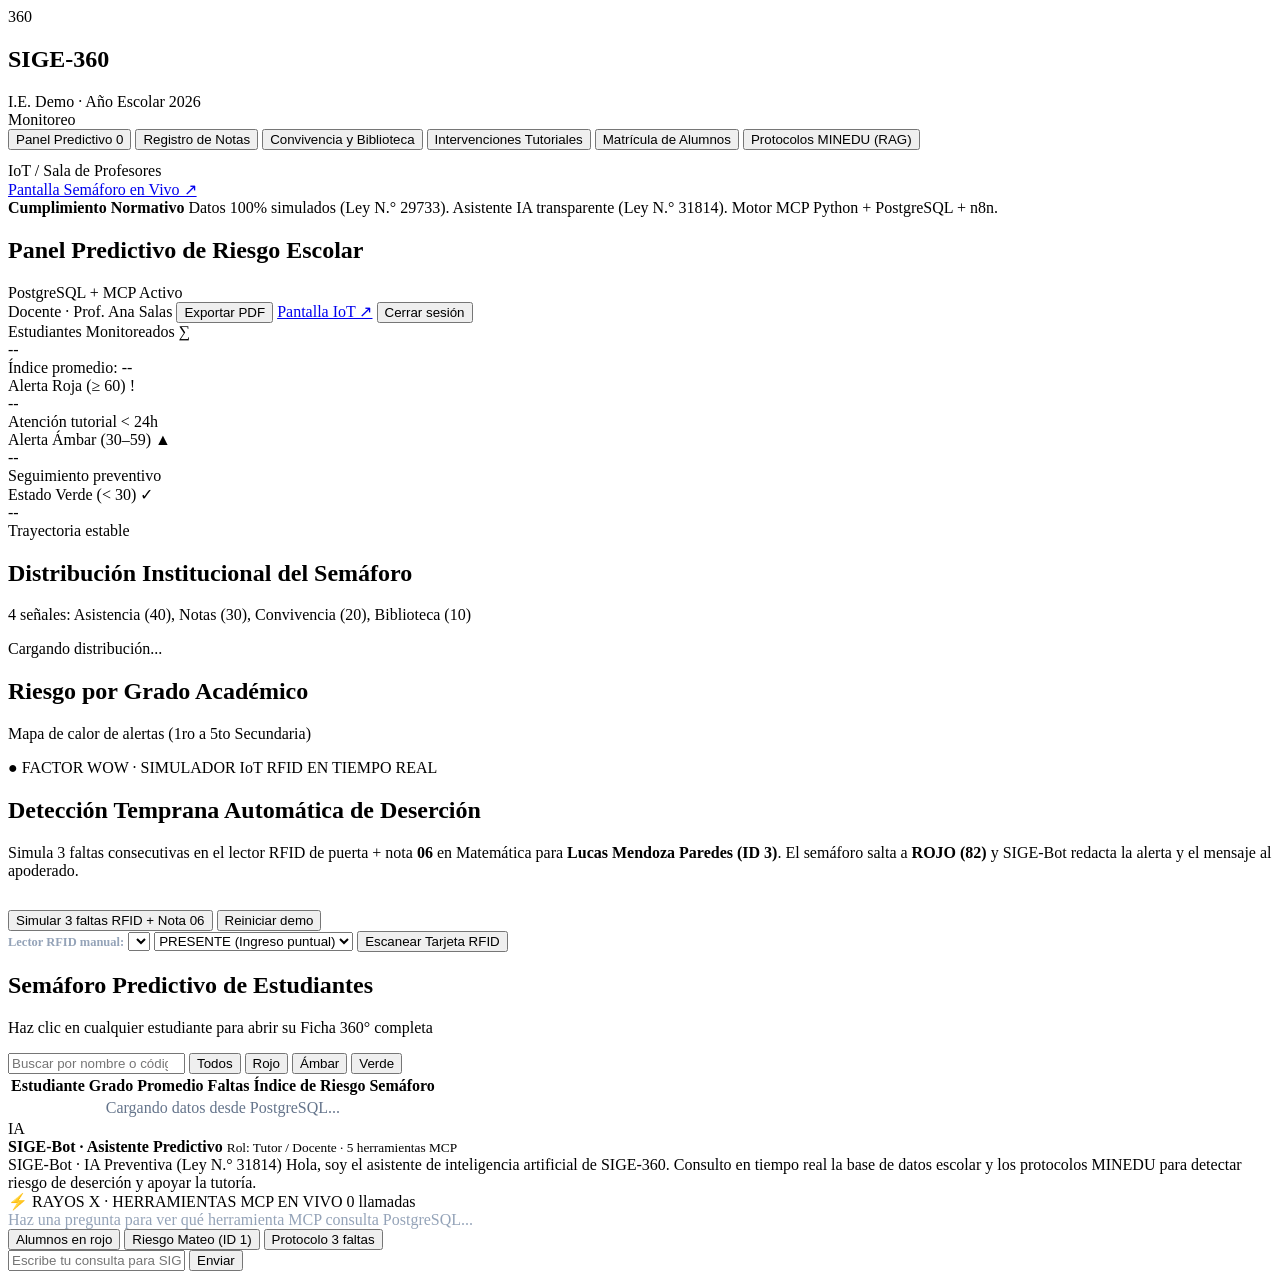
==== public/index.html @ c285f5ae "Login institucional con RBAC (Docente vs Padre), Portal exclusivo de Padres y 120 notas completas en" ====
<!DOCTYPE html>
<html lang="es">
<head>
  <meta charset="utf-8">
  <meta name="viewport" content="width=device-width, initial-scale=1.0">
  <title>SIGE-360 | Plataforma de Inteligencia Escolar Predictiva</title>
  <link rel="stylesheet" href="/styles.css">
</head>
<body>
  <div class="app-shell">
    <!-- Sidebar Institucional -->
    <aside class="sidebar">
      <div>
        <div class="sidebar-brand">
          <div class="brand-logo">360</div>
          <div>
            <h1>SIGE-360</h1>
            <span>I.E. Demo · Año Escolar 2026</span>
          </div>
        </div>

        <nav class="nav-section" aria-label="Navegación principal">
          <div class="nav-label">Monitoreo</div>
          <button type="button" class="nav-btn active" data-view="panel">
            <span>Panel Predictivo</span>
            <span id="nav-badge-rojo" class="nav-badge">0</span>
          </button>
          <button type="button" class="nav-btn" data-view="notas">
            <span>Registro de Notas</span>
          </button>
          <button type="button" class="nav-btn" data-view="convivencia">
            <span>Convivencia y Biblioteca</span>
          </button>
          <button type="button" class="nav-btn" data-view="intervenciones">
            <span>Intervenciones Tutoriales</span>
          </button>
          <button type="button" class="nav-btn" data-view="alumnos">
            <span>Matrícula de Alumnos</span>
          </button>
          <button type="button" class="nav-btn" data-view="protocolos">
            <span>Protocolos MINEDU (RAG)</span>
          </button>

          <div class="nav-label" style="margin-top: 12px;">IoT / Sala de Profesores</div>
          <a class="nav-btn" href="/semaforo.html" target="_blank" rel="noopener">
            <span>Pantalla Semáforo en Vivo ↗</span>
          </a>
        </nav>
      </div>

      <div class="sidebar-footer">
        <strong>Cumplimiento Normativo</strong>
        Datos 100% simulados (Ley N.° 29733). Asistente IA transparente (Ley N.° 31814). Motor MCP Python + PostgreSQL + n8n.
      </div>
    </aside>

    <!-- Área Principal -->
    <div class="main-area">
      <header class="topbar">
        <div class="topbar-left">
          <h2 id="topbar-title" class="page-title">Panel Predictivo de Riesgo Escolar</h2>
          <span class="live-badge"><span class="pulse-dot"></span> PostgreSQL + MCP Activo</span>
        </div>

        <div class="topbar-right">
          <span id="usuario-activo-pill" class="badge badge-GENERAL">Docente · Prof. Ana Salas</span>
          <button id="btn-imprimir" class="btn btn-secondary" type="button">Exportar PDF</button>
          <a class="btn btn-dark" href="/semaforo.html" target="_blank" rel="noopener">Pantalla IoT ↗</a>
          <button id="btn-logout-docente" class="btn btn-secondary" type="button">Cerrar sesión</button>
        </div>
      </header>

      <main class="workspace">
        <section class="content-col">
          <!-- VISTA 1: PANEL GENERAL -->
          <div id="view-panel">
            <div class="kpi-grid">
              <div class="kpi kpi-total">
                <div class="kpi-head">
                  <span class="kpi-title">Estudiantes Monitoreados</span>
                  <span class="kpi-icon">∑</span>
                </div>
                <div id="kpi-total" class="kpi-val">--</div>
                <div id="kpi-prom-riesgo" class="kpi-sub">Índice promedio: --</div>
              </div>
              <div class="kpi kpi-rojo">
                <div class="kpi-head">
                  <span class="kpi-title">Alerta Roja (≥ 60)</span>
                  <span class="kpi-icon">!</span>
                </div>
                <div id="kpi-rojo" class="kpi-val">--</div>
                <div class="kpi-sub">Atención tutorial &lt; 24h</div>
              </div>
              <div class="kpi kpi-ambar">
                <div class="kpi-head">
                  <span class="kpi-title">Alerta Ámbar (30–59)</span>
                  <span class="kpi-icon">▲</span>
                </div>
                <div id="kpi-ambar" class="kpi-val">--</div>
                <div class="kpi-sub">Seguimiento preventivo</div>
              </div>
              <div class="kpi kpi-verde">
                <div class="kpi-head">
                  <span class="kpi-title">Estado Verde (&lt; 30)</span>
                  <span class="kpi-icon">✓</span>
                </div>
                <div id="kpi-verde" class="kpi-val">--</div>
                <div class="kpi-sub">Trayectoria estable</div>
              </div>
            </div>

            <!-- Analítica Institucional (Distribución + Riesgo por Grado) -->
            <div class="analytics-grid">
              <div class="card" style="margin-bottom:0;">
                <div class="card-head">
                  <div>
                    <h2>Distribución Institucional del Semáforo</h2>
                    <p>4 señales: Asistencia (40), Notas (30), Convivencia (20), Biblioteca (10)</p>
                  </div>
                </div>
                <div class="dist-bar">
                  <div id="bar-rojo" class="dist-seg-rojo" style="width: 0%"></div>
                  <div id="bar-ambar" class="dist-seg-ambar" style="width: 0%"></div>
                  <div id="bar-verde" class="dist-seg-verde" style="width: 0%"></div>
                </div>
                <div id="dist-legend" class="dist-legend">Cargando distribución...</div>
              </div>

              <div class="card" style="margin-bottom:0;">
                <div class="card-head">
                  <div>
                    <h2>Riesgo por Grado Académico</h2>
                    <p>Mapa de calor de alertas (1ro a 5to Secundaria)</p>
                  </div>
                </div>
                <div id="grade-chart" class="grade-chart"></div>
              </div>
            </div>

            <!-- Factor Wow RFID + Consola Escáner Multi-Alumno -->
            <div class="card wow-banner">
              <div style="width:100%;display:flex;flex-wrap:wrap;justify-content:space-between;align-items:center;gap:14px;">
                <div>
                  <span class="wow-pill">● FACTOR WOW · SIMULADOR IoT RFID EN TIEMPO REAL</span>
                  <h2>Detección Temprana Automática de Deserción</h2>
                  <p>Simula 3 faltas consecutivas en el lector RFID de puerta + nota <strong>06</strong> en Matemática para <strong>Lucas Mendoza Paredes (ID 3)</strong>. El semáforo salta a <strong>ROJO (82)</strong> y SIGE-Bot redacta la alerta y el mensaje al apoderado.</p>
                </div>
                <div class="wow-actions">
                  <button id="btn-simular-rfid" class="btn btn-danger" type="button">Simular 3 faltas RFID + Nota 06</button>
                  <button id="btn-reset-demo" class="btn btn-secondary" type="button">Reiniciar demo</button>
                </div>
              </div>
              <div class="rfid-console" style="width:100%;">
                <span style="font-size:0.78rem;color:#94a3b8;font-weight:600;">Lector RFID manual:</span>
                <select id="rfid-alumno" class="rfid-select" aria-label="Seleccionar estudiante"></select>
                <select id="rfid-estado" class="rfid-select" aria-label="Estado RFID">
                  <option value="PRESENTE">PRESENTE (Ingreso puntual)</option>
                  <option value="TARDANZA">TARDANZA</option>
                  <option value="FALTA">FALTA (Ausencia)</option>
                </select>
                <button id="btn-rfid-manual" class="btn btn-primary" type="button">Escanear Tarjeta RFID</button>
              </div>
            </div>

            <!-- Tabla de Alumnos -->
            <div class="card">
              <div class="card-head">
                <div>
                  <h2>Semáforo Predictivo de Estudiantes</h2>
                  <p>Haz clic en cualquier estudiante para abrir su Ficha 360° completa</p>
                </div>
                <div class="toolbar">
                  <input id="buscar-alumno" class="search-input" type="search" placeholder="Buscar por nombre o código...">
                  <button type="button" class="filter-pill active" data-filter="TODOS">Todos</button>
                  <button type="button" class="filter-pill" data-filter="ROJO">Rojo</button>
                  <button type="button" class="filter-pill" data-filter="AMBAR">Ámbar</button>
                  <button type="button" class="filter-pill" data-filter="VERDE">Verde</button>
                </div>
              </div>

              <div id="db-error" class="badge badge-ROJO" hidden style="margin-bottom:10px;"></div>

              <div class="table-wrap">
                <table>
                  <thead>
                    <tr>
                      <th>Estudiante</th>
                      <th>Grado</th>
                      <th>Promedio</th>
                      <th>Faltas</th>
                      <th>Índice de Riesgo</th>
                      <th>Semáforo</th>
                    </tr>
                  </thead>
                  <tbody id="tabla-alumnos">
                    <tr><td colspan="6" style="text-align:center;color:#64748b;">Cargando datos desde PostgreSQL...</td></tr>
                  </tbody>
                </table>
              </div>
            </div>
          </div>

          <!-- VISTA 2: REGISTRO DE NOTAS (ACTA POR GRADO Y CURSO) -->
          <div id="view-notas" hidden>
            <div class="card">
              <div class="card-head">
                <div>
                  <h2>Registro Auxiliar de Calificaciones por Grado y Curso</h2>
                  <p>Selecciona el grado, curso y bimestre para calificar al aula completa. Al guardar, se recalcula el semáforo predictivo en PostgreSQL.</p>
                </div>
              </div>
              <div class="form-grid" style="margin-bottom:14px;">
                <div class="field">
                  <label for="acta-grado">Grado Académico</label>
                  <select id="acta-grado">
                    <option value="1ro Secundaria">1ro Secundaria</option>
                    <option value="2do Secundaria">2do Secundaria</option>
                    <option value="3ro Secundaria" selected>3ro Secundaria</option>
                    <option value="4to Secundaria">4to Secundaria</option>
                    <option value="5to Secundaria">5to Secundaria</option>
                  </select>
                </div>
                <div class="field">
                  <label for="acta-curso">Curso</label>
                  <select id="acta-curso">
                    <option value="Matemática">Matemática</option>
                    <option value="Comunicación">Comunicación</option>
                    <option value="Ciencia y Tecnología">Ciencia y Tecnología</option>
                    <option value="Historia y Geografía">Historia y Geografía</option>
                    <option value="Inglés">Inglés</option>
                    <option value="Física">Física</option>
                  </select>
                </div>
                <div class="field">
                  <label for="acta-bimestre">Bimestre</label>
                  <select id="acta-bimestre">
                    <option value="1">Bimestre 1</option>
                    <option value="2">Bimestre 2</option>
                    <option value="3" selected>Bimestre 3 (Unidad 3 · En curso)</option>
                    <option value="4">Bimestre 4</option>
                  </select>
                </div>
                <button id="btn-guardar-acta" type="button" class="btn btn-primary">Guardar Acta del Curso</button>
              </div>

              <div class="table-wrap">
                <table class="acta-table">
                  <thead>
                    <tr>
                      <th>Estudiante</th>
                      <th>Sec.</th>
                      <th>N1</th>
                      <th>N2</th>
                      <th>N3</th>
                      <th>N4</th>
                      <th>Prom. Perm.<br><small>40%</small></th>
                      <th>Ex. Parcial<br><small>30%</small></th>
                      <th>Ex. Final<br><small>30%</small></th>
                      <th>Nota Final</th>
                    </tr>
                  </thead>
                  <tbody id="tabla-acta-grado"></tbody>
                </table>
              </div>
              <div class="acta-footer">
                <span id="acta-promedio-aula">Promedio del aula: --</span>
                <span style="color:#64748b;font-weight:500;font-size:0.76rem;">Fórmula: Prom. Perm. (40%) + Ex. Parcial (30%) + Ex. Final (30%)</span>
              </div>
              <div id="toast-nota" class="toast-ok" hidden></div>
            </div>

            <div class="card">
              <div class="table-wrap">
                <table>
                  <thead>
                    <tr>
                      <th>Estudiante</th>
                      <th>Grado</th>
                      <th>Curso</th>
                      <th>Bimestre</th>
                      <th>Nota</th>
                      <th>Fecha</th>
                    </tr>
                  </thead>
                  <tbody id="tabla-notas"></tbody>
                </table>
              </div>
            </div>
          </div>

          <!-- VISTA 3: CONVIVENCIA Y BIBLIOTECA -->
          <div id="view-convivencia" hidden>
            <div class="dual-cards">
              <div class="card">
                <div class="card-head">
                  <div>
                    <h2>Registrar Incidencia de Convivencia</h2>
                    <p>Impacta la señal socioemocional (máx. 20 pts del score)</p>
                  </div>
                </div>
                <form id="form-incidencia" class="form-grid">
                  <div class="field">
                    <label for="inc-alumno">Estudiante</label>
                    <select id="inc-alumno" required></select>
                  </div>
                  <div class="field">
                    <label for="inc-tipo">Tipo</label>
                    <select id="inc-tipo" required>
                      <option value="AISLAMIENTO">AISLAMIENTO</option>
                      <option value="CONFLICTO">CONFLICTO</option>
                      <option value="DISRUPCION">DISRUPCION</option>
                      <option value="RECONOCIMIENTO">RECONOCIMIENTO</option>
                    </select>
                  </div>
                  <div class="field">
                    <label for="inc-gravedad">Gravedad</label>
                    <select id="inc-gravedad" required>
                      <option value="ALTA">ALTA (+12 pts)</option>
                      <option value="MEDIA" selected>MEDIA (+7 pts)</option>
                      <option value="BAJA">BAJA (+3 pts)</option>
                    </select>
                  </div>
                  <div class="field" style="grid-column: 1 / -1;">
                    <label for="inc-desc">Descripción observada</label>
                    <input id="inc-desc" type="text" maxlength="240" placeholder="Ej. Baja participación y fatiga constante en clase" required>
                  </div>
                  <button type="submit" class="btn btn-primary">Guardar Incidencia</button>
                </form>
                <div id="toast-incidencia" class="toast-ok" hidden></div>
              </div>

              <div class="card">
                <div class="card-head">
                  <div>
                    <h2>Registrar Movimiento de Biblioteca</h2>
                    <p>Impacta la señal de desvinculación (máx. 10 pts del score)</p>
                  </div>
                </div>
                <form id="form-biblioteca" class="form-grid">
                  <div class="field">
                    <label for="bib-alumno">Estudiante</label>
                    <select id="bib-alumno" required></select>
                  </div>
                  <div class="field">
                    <label for="bib-accion">Acción</label>
                    <select id="bib-accion" required>
                      <option value="PRESTAMO">PRÉSTAMO</option>
                      <option value="LECTURA_SALA">LECTURA EN SALA</option>
                      <option value="DEVOLUCION_TARDIA">DEVOLUCIÓN TARDÍA (+5 pts)</option>
                      <option value="NO_DEVUELTO">NO DEVUELTO (+10 pts)</option>
                    </select>
                  </div>
                  <div class="field" style="grid-column: 1 / -1;">
                    <label for="bib-libro">Título del libro</label>
                    <input id="bib-libro" type="text" maxlength="110" placeholder="Ej. Álgebra Moderna 4" required>
                  </div>
                  <button type="submit" class="btn btn-primary">Guardar Movimiento</button>
                </form>
                <div id="toast-biblioteca" class="toast-ok" hidden></div>
              </div>
            </div>

            <div class="card">
              <div class="card-head">
                <div>
                  <h2>Historial Reciente de Convivencia</h2>
                </div>
              </div>
              <div class="table-wrap">
                <table>
                  <thead>
                    <tr>
                      <th>Fecha</th>
                      <th>Estudiante</th>
                      <th>Tipo</th>
                      <th>Gravedad</th>
                      <th>Descripción</th>
                    </tr>
                  </thead>
                  <tbody id="tabla-incidencias"></tbody>
                </table>
              </div>
            </div>
          </div>

          <!-- VISTA 4: INTERVENCIONES TUTORIALES -->
          <div id="view-intervenciones" hidden>
            <div class="card">
              <div class="card-head">
                <div>
                  <h2>Registro de Intervenciones Tutoriales</h2>
                  <p>Única tabla con permiso INSERT para SIGE-Bot (solo rol Tutor y con confirmación explícita)</p>
                </div>
                <button id="btn-refrescar-int" class="btn btn-secondary" type="button">Actualizar</button>
              </div>
              <div class="table-wrap">
                <table>
                  <thead>
                    <tr>
                      <th>ID</th>
                      <th>Estudiante</th>
                      <th>Tutor</th>
                      <th>Motivo</th>
                      <th>Acción Acordada</th>
                      <th>Estado</th>
                      <th>Acción</th>
                    </tr>
                  </thead>
                  <tbody id="tabla-intervenciones"></tbody>
                </table>
              </div>
            </div>
          </div>

          <!-- VISTA 5: MATRÍCULA DE ALUMNOS -->
          <div id="view-alumnos" hidden>
            <div class="card">
              <div class="card-head">
                <div>
                  <h2>Matricular Nuevo Estudiante (Datos Simulados)</h2>
                  <p>Asigna automáticamente código de estudiante y tarjeta RFID en PostgreSQL</p>
                </div>
              </div>
              <form id="form-alumno" class="form-grid">
                <div class="field">
                  <label for="alu-nombre">Nombre completo (ficticio)</label>
                  <input id="alu-nombre" type="text" maxlength="95" placeholder="Ej. Alejandro Ríos Vela" required>
                </div>
                <div class="field">
                  <label for="alu-grado">Grado</label>
                  <select id="alu-grado" required>
                    <option value="1ro Secundaria">1ro Secundaria</option>
                    <option value="2do Secundaria">2do Secundaria</option>
                    <option value="3ro Secundaria" selected>3ro Secundaria</option>
                    <option value="4to Secundaria">4to Secundaria</option>
                    <option value="5to Secundaria">5to Secundaria</option>
                  </select>
                </div>
                <div class="field">
                  <label for="alu-seccion">Sección</label>
                  <select id="alu-seccion" required>
                    <option value="A">A</option>
                    <option value="B">B</option>
                    <option value="C">C</option>
                  </select>
                </div>
                <div class="field">
                  <label for="alu-apoderado">Apoderado (Demo)</label>
                  <input id="alu-apoderado" type="text" maxlength="95" placeholder="Ej. María Vela (Demo)" required>
                </div>
                <button type="submit" class="btn btn-primary">Matricular Estudiante</button>
              </form>
              <div id="toast-alumno" class="toast-ok" hidden></div>
            </div>
          </div>

          <!-- VISTA 6: PROTOCOLOS MINEDU (RAG) -->
          <div id="view-protocolos" hidden>
            <div class="card">
              <div class="card-head">
                <div>
                  <h2>Base de Conocimiento — Protocolos Internos y Guías MINEDU</h2>
                  <p>Consultada en vivo por SIGE-Bot vía herramienta MCP consultar_protocolo_tutoria</p>
                </div>
                <input id="buscar-protocolo" class="search-input" type="search" placeholder="Filtrar protocolos...">
              </div>
              <div id="grid-protocolos" class="protocol-grid"></div>
            </div>
          </div>
        </section>

        <!-- CHAT INTEGRADO SIGE-BOT -->
        <aside class="chat-panel">
          <div class="chat-head">
            <div class="chat-agent">
              <div class="chat-avatar">IA</div>
              <div>
                <strong>SIGE-Bot · Asistente Predictivo</strong>
                <small id="chat-rol-label">Rol: Tutor / Docente · 5 herramientas MCP</small>
              </div>
            </div>
            <span class="pulse-dot" title="Agente n8n + MCP en línea"></span>
          </div>

          <div id="chat-mensajes" class="chat-messages">
            <div class="bubble bubble-bot">
              <span class="bubble-meta">SIGE-Bot · IA Preventiva (Ley N.° 31814)</span>
              <span>Hola, soy el asistente de inteligencia artificial de SIGE-360. Consulto en tiempo real la base de datos escolar y los protocolos MINEDU para detectar riesgo de deserción y apoyar la tutoría.</span>
            </div>
          </div>

          <!-- Rayos X MCP en Vivo -->
          <div class="mcp-xray">
            <div class="mcp-xray-head">
              <span>⚡ RAYOS X · HERRAMIENTAS MCP EN VIVO</span>
              <span id="mcp-count">0 llamadas</span>
            </div>
            <div id="mcp-xray-list" class="mcp-xray-list">
              <div style="color:#94a3b8;">Haz una pregunta para ver qué herramienta MCP consulta PostgreSQL...</div>
            </div>
          </div>

          <div id="chat-chips" class="chat-chips">
            <button type="button" class="chip" data-prompt="¿Qué alumnos están en alerta roja hoy?">Alumnos en rojo</button>
            <button type="button" class="chip" data-prompt="Calcula el índice de riesgo del alumno con ID 1">Riesgo Mateo (ID 1)</button>
            <button type="button" class="chip" data-prompt="¿Qué indica el protocolo MINEDU ante 3 faltas consecutivas?">Protocolo 3 faltas</button>
          </div>

          <form id="chat-form" class="chat-form">
            <input id="chat-texto" type="text" placeholder="Escribe tu consulta para SIGE-Bot..." maxlength="500" required autocomplete="off">
            <button type="submit" class="btn btn-primary">Enviar</button>
          </form>
        </aside>
      </main>
    </div>
  </div>

  <!-- MODAL FICHA 360° DEL ESTUDIANTE -->
  <div id="modal-ficha" class="modal-backdrop" hidden>
    <div class="modal-card" role="dialog" aria-modal="true" aria-labelledby="modal-nombre">
      <div class="modal-head">
        <div>
          <h2 id="modal-nombre" style="margin:0;font-size:1.05rem;">Ficha 360°</h2>
          <small id="modal-sub" style="color:#64748b;"></small>
        </div>
        <button id="btn-cerrar-modal" class="btn btn-secondary" type="button">Cerrar</button>
      </div>
      <div id="modal-body" class="modal-body"></div>
    </div>
  </div>

  <script src="/app.js"></script>
</body>
</html>
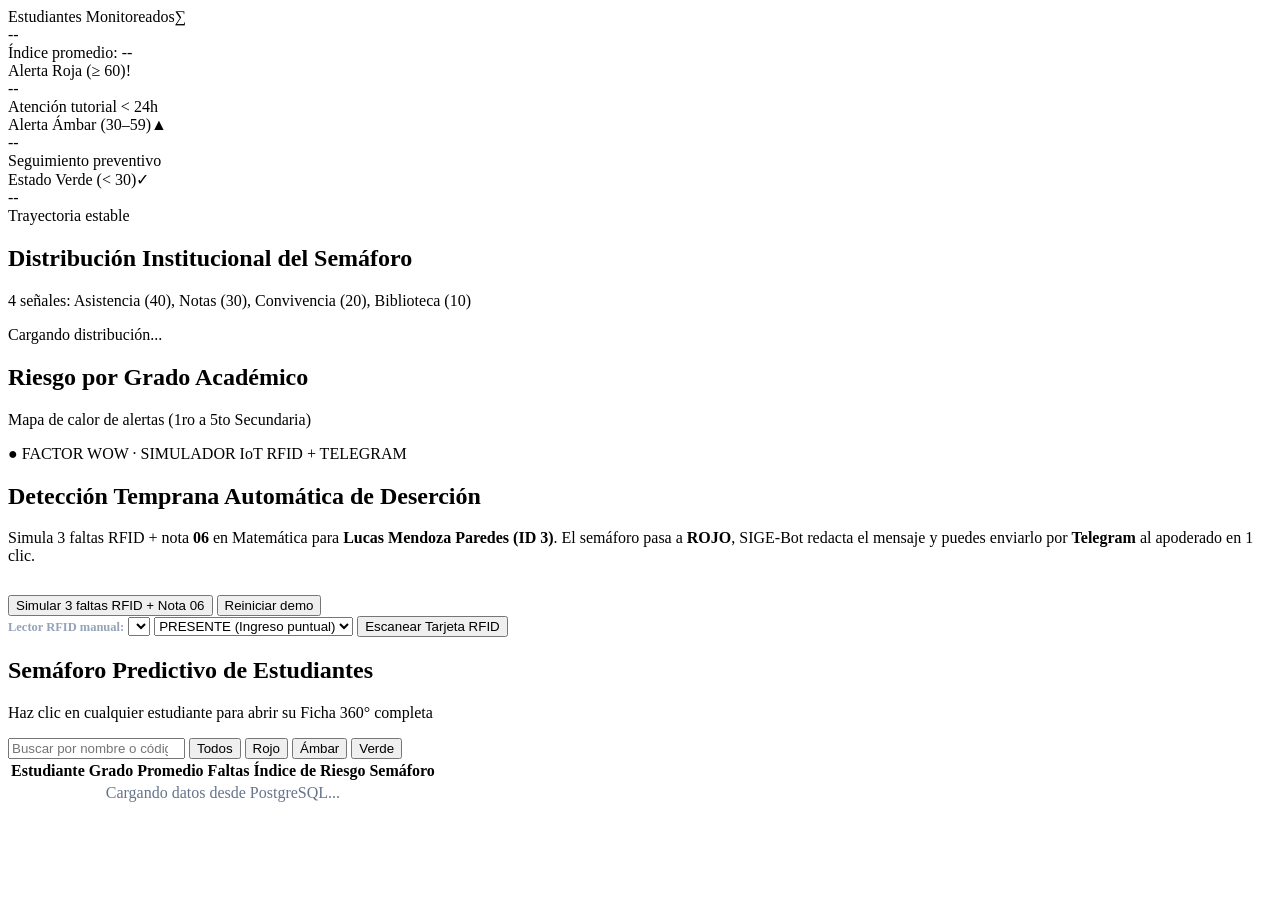
==== commit a40efe99: "Arquitectura multipagina real (7 paginas separadas), cuentas de padres en PostgreSQL, 360 notas y al" ====
--- a/public/index.html
+++ b/public/index.html
@@ -3,519 +3,130 @@
 <head>
   <meta charset="utf-8">
   <meta name="viewport" content="width=device-width, initial-scale=1.0">
-  <title>SIGE-360 | Plataforma de Inteligencia Escolar Predictiva</title>
+  <title>SIGE-360 | Panel Predictivo</title>
   <link rel="stylesheet" href="/styles.css">
 </head>
 <body>
   <div class="app-shell">
-    <!-- Sidebar Institucional -->
-    <aside class="sidebar">
-      <div>
-        <div class="sidebar-brand">
-          <div class="brand-logo">360</div>
-          <div>
-            <h1>SIGE-360</h1>
-            <span>I.E. Demo · Año Escolar 2026</span>
-          </div>
-        </div>
-
-        <nav class="nav-section" aria-label="Navegación principal">
-          <div class="nav-label">Monitoreo</div>
-          <button type="button" class="nav-btn active" data-view="panel">
-            <span>Panel Predictivo</span>
-            <span id="nav-badge-rojo" class="nav-badge">0</span>
-          </button>
-          <button type="button" class="nav-btn" data-view="notas">
-            <span>Registro de Notas</span>
-          </button>
-          <button type="button" class="nav-btn" data-view="convivencia">
-            <span>Convivencia y Biblioteca</span>
-          </button>
-          <button type="button" class="nav-btn" data-view="intervenciones">
-            <span>Intervenciones Tutoriales</span>
-          </button>
-          <button type="button" class="nav-btn" data-view="alumnos">
-            <span>Matrícula de Alumnos</span>
-          </button>
-          <button type="button" class="nav-btn" data-view="protocolos">
-            <span>Protocolos MINEDU (RAG)</span>
-          </button>
-
-          <div class="nav-label" style="margin-top: 12px;">IoT / Sala de Profesores</div>
-          <a class="nav-btn" href="/semaforo.html" target="_blank" rel="noopener">
-            <span>Pantalla Semáforo en Vivo ↗</span>
-          </a>
-        </nav>
-      </div>
-
-      <div class="sidebar-footer">
-        <strong>Cumplimiento Normativo</strong>
-        Datos 100% simulados (Ley N.° 29733). Asistente IA transparente (Ley N.° 31814). Motor MCP Python + PostgreSQL + n8n.
-      </div>
-    </aside>
-
-    <!-- Área Principal -->
+    <aside id="sige-sidebar" class="sidebar"></aside>
     <div class="main-area">
-      <header class="topbar">
-        <div class="topbar-left">
-          <h2 id="topbar-title" class="page-title">Panel Predictivo de Riesgo Escolar</h2>
-          <span class="live-badge"><span class="pulse-dot"></span> PostgreSQL + MCP Activo</span>
-        </div>
-
-        <div class="topbar-right">
-          <span id="usuario-activo-pill" class="badge badge-GENERAL">Docente · Prof. Ana Salas</span>
-          <button id="btn-imprimir" class="btn btn-secondary" type="button">Exportar PDF</button>
-          <a class="btn btn-dark" href="/semaforo.html" target="_blank" rel="noopener">Pantalla IoT ↗</a>
-          <button id="btn-logout-docente" class="btn btn-secondary" type="button">Cerrar sesión</button>
-        </div>
-      </header>
-
+      <header id="sige-topbar" class="topbar"></header>
       <main class="workspace">
         <section class="content-col">
-          <!-- VISTA 1: PANEL GENERAL -->
-          <div id="view-panel">
-            <div class="kpi-grid">
-              <div class="kpi kpi-total">
-                <div class="kpi-head">
-                  <span class="kpi-title">Estudiantes Monitoreados</span>
-                  <span class="kpi-icon">∑</span>
-                </div>
-                <div id="kpi-total" class="kpi-val">--</div>
-                <div id="kpi-prom-riesgo" class="kpi-sub">Índice promedio: --</div>
-              </div>
-              <div class="kpi kpi-rojo">
-                <div class="kpi-head">
-                  <span class="kpi-title">Alerta Roja (≥ 60)</span>
-                  <span class="kpi-icon">!</span>
-                </div>
-                <div id="kpi-rojo" class="kpi-val">--</div>
-                <div class="kpi-sub">Atención tutorial &lt; 24h</div>
-              </div>
-              <div class="kpi kpi-ambar">
-                <div class="kpi-head">
-                  <span class="kpi-title">Alerta Ámbar (30–59)</span>
-                  <span class="kpi-icon">▲</span>
-                </div>
-                <div id="kpi-ambar" class="kpi-val">--</div>
-                <div class="kpi-sub">Seguimiento preventivo</div>
-              </div>
-              <div class="kpi kpi-verde">
-                <div class="kpi-head">
-                  <span class="kpi-title">Estado Verde (&lt; 30)</span>
-                  <span class="kpi-icon">✓</span>
-                </div>
-                <div id="kpi-verde" class="kpi-val">--</div>
-                <div class="kpi-sub">Trayectoria estable</div>
-              </div>
+          <div class="kpi-grid">
+            <div class="kpi kpi-total">
+              <div class="kpi-head"><span class="kpi-title">Estudiantes Monitoreados</span><span class="kpi-icon">∑</span></div>
+              <div id="kpi-total" class="kpi-val">--</div>
+              <div id="kpi-prom-riesgo" class="kpi-sub">Índice promedio: --</div>
             </div>
-
-            <!-- Analítica Institucional (Distribución + Riesgo por Grado) -->
-            <div class="analytics-grid">
-              <div class="card" style="margin-bottom:0;">
-                <div class="card-head">
-                  <div>
-                    <h2>Distribución Institucional del Semáforo</h2>
-                    <p>4 señales: Asistencia (40), Notas (30), Convivencia (20), Biblioteca (10)</p>
-                  </div>
-                </div>
-                <div class="dist-bar">
-                  <div id="bar-rojo" class="dist-seg-rojo" style="width: 0%"></div>
-                  <div id="bar-ambar" class="dist-seg-ambar" style="width: 0%"></div>
-                  <div id="bar-verde" class="dist-seg-verde" style="width: 0%"></div>
-                </div>
-                <div id="dist-legend" class="dist-legend">Cargando distribución...</div>
-              </div>
-
-              <div class="card" style="margin-bottom:0;">
-                <div class="card-head">
-                  <div>
-                    <h2>Riesgo por Grado Académico</h2>
-                    <p>Mapa de calor de alertas (1ro a 5to Secundaria)</p>
-                  </div>
-                </div>
-                <div id="grade-chart" class="grade-chart"></div>
-              </div>
+            <div class="kpi kpi-rojo">
+              <div class="kpi-head"><span class="kpi-title">Alerta Roja (≥ 60)</span><span class="kpi-icon">!</span></div>
+              <div id="kpi-rojo" class="kpi-val">--</div>
+              <div class="kpi-sub">Atención tutorial &lt; 24h</div>
             </div>
-
-            <!-- Factor Wow RFID + Consola Escáner Multi-Alumno -->
-            <div class="card wow-banner">
-              <div style="width:100%;display:flex;flex-wrap:wrap;justify-content:space-between;align-items:center;gap:14px;">
-                <div>
-                  <span class="wow-pill">● FACTOR WOW · SIMULADOR IoT RFID EN TIEMPO REAL</span>
-                  <h2>Detección Temprana Automática de Deserción</h2>
-                  <p>Simula 3 faltas consecutivas en el lector RFID de puerta + nota <strong>06</strong> en Matemática para <strong>Lucas Mendoza Paredes (ID 3)</strong>. El semáforo salta a <strong>ROJO (82)</strong> y SIGE-Bot redacta la alerta y el mensaje al apoderado.</p>
-                </div>
-                <div class="wow-actions">
-                  <button id="btn-simular-rfid" class="btn btn-danger" type="button">Simular 3 faltas RFID + Nota 06</button>
-                  <button id="btn-reset-demo" class="btn btn-secondary" type="button">Reiniciar demo</button>
-                </div>
-              </div>
-              <div class="rfid-console" style="width:100%;">
-                <span style="font-size:0.78rem;color:#94a3b8;font-weight:600;">Lector RFID manual:</span>
-                <select id="rfid-alumno" class="rfid-select" aria-label="Seleccionar estudiante"></select>
-                <select id="rfid-estado" class="rfid-select" aria-label="Estado RFID">
-                  <option value="PRESENTE">PRESENTE (Ingreso puntual)</option>
-                  <option value="TARDANZA">TARDANZA</option>
-                  <option value="FALTA">FALTA (Ausencia)</option>
-                </select>
-                <button id="btn-rfid-manual" class="btn btn-primary" type="button">Escanear Tarjeta RFID</button>
-              </div>
+            <div class="kpi kpi-ambar">
+              <div class="kpi-head"><span class="kpi-title">Alerta Ámbar (30–59)</span><span class="kpi-icon">▲</span></div>
+              <div id="kpi-ambar" class="kpi-val">--</div>
+              <div class="kpi-sub">Seguimiento preventivo</div>
             </div>
-
-            <!-- Tabla de Alumnos -->
-            <div class="card">
-              <div class="card-head">
-                <div>
-                  <h2>Semáforo Predictivo de Estudiantes</h2>
-                  <p>Haz clic en cualquier estudiante para abrir su Ficha 360° completa</p>
-                </div>
-                <div class="toolbar">
-                  <input id="buscar-alumno" class="search-input" type="search" placeholder="Buscar por nombre o código...">
-                  <button type="button" class="filter-pill active" data-filter="TODOS">Todos</button>
-                  <button type="button" class="filter-pill" data-filter="ROJO">Rojo</button>
-                  <button type="button" class="filter-pill" data-filter="AMBAR">Ámbar</button>
-                  <button type="button" class="filter-pill" data-filter="VERDE">Verde</button>
-                </div>
-              </div>
-
-              <div id="db-error" class="badge badge-ROJO" hidden style="margin-bottom:10px;"></div>
-
-              <div class="table-wrap">
-                <table>
-                  <thead>
-                    <tr>
-                      <th>Estudiante</th>
-                      <th>Grado</th>
-                      <th>Promedio</th>
-                      <th>Faltas</th>
-                      <th>Índice de Riesgo</th>
-                      <th>Semáforo</th>
-                    </tr>
-                  </thead>
-                  <tbody id="tabla-alumnos">
-                    <tr><td colspan="6" style="text-align:center;color:#64748b;">Cargando datos desde PostgreSQL...</td></tr>
-                  </tbody>
-                </table>
-              </div>
+            <div class="kpi kpi-verde">
+              <div class="kpi-head"><span class="kpi-title">Estado Verde (&lt; 30)</span><span class="kpi-icon">✓</span></div>
+              <div id="kpi-verde" class="kpi-val">--</div>
+              <div class="kpi-sub">Trayectoria estable</div>
             </div>
           </div>
 
-          <!-- VISTA 2: REGISTRO DE NOTAS (ACTA POR GRADO Y CURSO) -->
-          <div id="view-notas" hidden>
-            <div class="card">
+          <div class="analytics-grid">
+            <div class="card" style="margin-bottom:0;">
               <div class="card-head">
                 <div>
-                  <h2>Registro Auxiliar de Calificaciones por Grado y Curso</h2>
-                  <p>Selecciona el grado, curso y bimestre para calificar al aula completa. Al guardar, se recalcula el semáforo predictivo en PostgreSQL.</p>
+                  <h2>Distribución Institucional del Semáforo</h2>
+                  <p>4 señales: Asistencia (40), Notas (30), Convivencia (20), Biblioteca (10)</p>
                 </div>
               </div>
-              <div class="form-grid" style="margin-bottom:14px;">
-                <div class="field">
-                  <label for="acta-grado">Grado Académico</label>
-                  <select id="acta-grado">
-                    <option value="1ro Secundaria">1ro Secundaria</option>
-                    <option value="2do Secundaria">2do Secundaria</option>
-                    <option value="3ro Secundaria" selected>3ro Secundaria</option>
-                    <option value="4to Secundaria">4to Secundaria</option>
-                    <option value="5to Secundaria">5to Secundaria</option>
-                  </select>
-                </div>
-                <div class="field">
-                  <label for="acta-curso">Curso</label>
-                  <select id="acta-curso">
-                    <option value="Matemática">Matemática</option>
-                    <option value="Comunicación">Comunicación</option>
-                    <option value="Ciencia y Tecnología">Ciencia y Tecnología</option>
-                    <option value="Historia y Geografía">Historia y Geografía</option>
-                    <option value="Inglés">Inglés</option>
-                    <option value="Física">Física</option>
-                  </select>
-                </div>
-                <div class="field">
-                  <label for="acta-bimestre">Bimestre</label>
-                  <select id="acta-bimestre">
-                    <option value="1">Bimestre 1</option>
-                    <option value="2">Bimestre 2</option>
-                    <option value="3" selected>Bimestre 3 (Unidad 3 · En curso)</option>
-                    <option value="4">Bimestre 4</option>
-                  </select>
-                </div>
-                <button id="btn-guardar-acta" type="button" class="btn btn-primary">Guardar Acta del Curso</button>
+              <div class="dist-bar">
+                <div id="bar-rojo" class="dist-seg-rojo" style="width:0%"></div>
+                <div id="bar-ambar" class="dist-seg-ambar" style="width:0%"></div>
+                <div id="bar-verde" class="dist-seg-verde" style="width:0%"></div>
               </div>
-
-              <div class="table-wrap">
-                <table class="acta-table">
-                  <thead>
-                    <tr>
-                      <th>Estudiante</th>
-                      <th>Sec.</th>
-                      <th>N1</th>
-                      <th>N2</th>
-                      <th>N3</th>
-                      <th>N4</th>
-                      <th>Prom. Perm.<br><small>40%</small></th>
-                      <th>Ex. Parcial<br><small>30%</small></th>
-                      <th>Ex. Final<br><small>30%</small></th>
-                      <th>Nota Final</th>
-                    </tr>
-                  </thead>
-                  <tbody id="tabla-acta-grado"></tbody>
-                </table>
-              </div>
-              <div class="acta-footer">
-                <span id="acta-promedio-aula">Promedio del aula: --</span>
-                <span style="color:#64748b;font-weight:500;font-size:0.76rem;">Fórmula: Prom. Perm. (40%) + Ex. Parcial (30%) + Ex. Final (30%)</span>
-              </div>
-              <div id="toast-nota" class="toast-ok" hidden></div>
+              <div id="dist-legend" class="dist-legend">Cargando distribución...</div>
             </div>
 
-            <div class="card">
-              <div class="table-wrap">
-                <table>
-                  <thead>
-                    <tr>
-                      <th>Estudiante</th>
-                      <th>Grado</th>
-                      <th>Curso</th>
-                      <th>Bimestre</th>
-                      <th>Nota</th>
-                      <th>Fecha</th>
-                    </tr>
-                  </thead>
-                  <tbody id="tabla-notas"></tbody>
-                </table>
+            <div class="card" style="margin-bottom:0;">
+              <div class="card-head">
+                <div>
+                  <h2>Riesgo por Grado Académico</h2>
+                  <p>Mapa de calor de alertas (1ro a 5to Secundaria)</p>
+                </div>
               </div>
+              <div id="grade-chart" class="grade-chart"></div>
             </div>
           </div>
 
-          <!-- VISTA 3: CONVIVENCIA Y BIBLIOTECA -->
-          <div id="view-convivencia" hidden>
-            <div class="dual-cards">
-              <div class="card">
-                <div class="card-head">
-                  <div>
-                    <h2>Registrar Incidencia de Convivencia</h2>
-                    <p>Impacta la señal socioemocional (máx. 20 pts del score)</p>
-                  </div>
-                </div>
-                <form id="form-incidencia" class="form-grid">
-                  <div class="field">
-                    <label for="inc-alumno">Estudiante</label>
-                    <select id="inc-alumno" required></select>
-                  </div>
-                  <div class="field">
-                    <label for="inc-tipo">Tipo</label>
-                    <select id="inc-tipo" required>
-                      <option value="AISLAMIENTO">AISLAMIENTO</option>
-                      <option value="CONFLICTO">CONFLICTO</option>
-                      <option value="DISRUPCION">DISRUPCION</option>
-                      <option value="RECONOCIMIENTO">RECONOCIMIENTO</option>
-                    </select>
-                  </div>
-                  <div class="field">
-                    <label for="inc-gravedad">Gravedad</label>
-                    <select id="inc-gravedad" required>
-                      <option value="ALTA">ALTA (+12 pts)</option>
-                      <option value="MEDIA" selected>MEDIA (+7 pts)</option>
-                      <option value="BAJA">BAJA (+3 pts)</option>
-                    </select>
-                  </div>
-                  <div class="field" style="grid-column: 1 / -1;">
-                    <label for="inc-desc">Descripción observada</label>
-                    <input id="inc-desc" type="text" maxlength="240" placeholder="Ej. Baja participación y fatiga constante en clase" required>
-                  </div>
-                  <button type="submit" class="btn btn-primary">Guardar Incidencia</button>
-                </form>
-                <div id="toast-incidencia" class="toast-ok" hidden></div>
+          <div class="card wow-banner">
+            <div style="width:100%;display:flex;flex-wrap:wrap;justify-content:space-between;align-items:center;gap:14px;">
+              <div>
+                <span class="wow-pill">● FACTOR WOW · SIMULADOR IoT RFID + TELEGRAM</span>
+                <h2>Detección Temprana Automática de Deserción</h2>
+                <p>Simula 3 faltas RFID + nota <strong>06</strong> en Matemática para <strong>Lucas Mendoza Paredes (ID 3)</strong>. El semáforo pasa a <strong>ROJO</strong>, SIGE-Bot redacta el mensaje y puedes enviarlo por <strong>Telegram</strong> al apoderado en 1 clic.</p>
               </div>
-
-              <div class="card">
-                <div class="card-head">
-                  <div>
-                    <h2>Registrar Movimiento de Biblioteca</h2>
-                    <p>Impacta la señal de desvinculación (máx. 10 pts del score)</p>
-                  </div>
-                </div>
-                <form id="form-biblioteca" class="form-grid">
-                  <div class="field">
-                    <label for="bib-alumno">Estudiante</label>
-                    <select id="bib-alumno" required></select>
-                  </div>
-                  <div class="field">
-                    <label for="bib-accion">Acción</label>
-                    <select id="bib-accion" required>
-                      <option value="PRESTAMO">PRÉSTAMO</option>
-                      <option value="LECTURA_SALA">LECTURA EN SALA</option>
-                      <option value="DEVOLUCION_TARDIA">DEVOLUCIÓN TARDÍA (+5 pts)</option>
-                      <option value="NO_DEVUELTO">NO DEVUELTO (+10 pts)</option>
-                    </select>
-                  </div>
-                  <div class="field" style="grid-column: 1 / -1;">
-                    <label for="bib-libro">Título del libro</label>
-                    <input id="bib-libro" type="text" maxlength="110" placeholder="Ej. Álgebra Moderna 4" required>
-                  </div>
-                  <button type="submit" class="btn btn-primary">Guardar Movimiento</button>
-                </form>
-                <div id="toast-biblioteca" class="toast-ok" hidden></div>
+              <div class="wow-actions">
+                <button id="btn-simular-rfid" class="btn btn-danger" type="button">Simular 3 faltas RFID + Nota 06</button>
+                <button id="btn-reset-demo" class="btn btn-secondary" type="button">Reiniciar demo</button>
               </div>
             </div>
-
-            <div class="card">
-              <div class="card-head">
-                <div>
-                  <h2>Historial Reciente de Convivencia</h2>
-                </div>
-              </div>
-              <div class="table-wrap">
-                <table>
-                  <thead>
-                    <tr>
-                      <th>Fecha</th>
-                      <th>Estudiante</th>
-                      <th>Tipo</th>
-                      <th>Gravedad</th>
-                      <th>Descripción</th>
-                    </tr>
-                  </thead>
-                  <tbody id="tabla-incidencias"></tbody>
-                </table>
-              </div>
+            <div class="rfid-console" style="width:100%;">
+              <span style="font-size:0.78rem;color:#94a3b8;font-weight:600;">Lector RFID manual:</span>
+              <select id="rfid-alumno" class="rfid-select" aria-label="Seleccionar estudiante"></select>
+              <select id="rfid-estado" class="rfid-select" aria-label="Estado RFID">
+                <option value="PRESENTE">PRESENTE (Ingreso puntual)</option>
+                <option value="TARDANZA">TARDANZA</option>
+                <option value="FALTA">FALTA (Ausencia)</option>
+              </select>
+              <button id="btn-rfid-manual" class="btn btn-primary" type="button">Escanear Tarjeta RFID</button>
             </div>
           </div>
 
-          <!-- VISTA 4: INTERVENCIONES TUTORIALES -->
-          <div id="view-intervenciones" hidden>
-            <div class="card">
-              <div class="card-head">
-                <div>
-                  <h2>Registro de Intervenciones Tutoriales</h2>
-                  <p>Única tabla con permiso INSERT para SIGE-Bot (solo rol Tutor y con confirmación explícita)</p>
-                </div>
-                <button id="btn-refrescar-int" class="btn btn-secondary" type="button">Actualizar</button>
+          <div class="card">
+            <div class="card-head">
+              <div>
+                <h2>Semáforo Predictivo de Estudiantes</h2>
+                <p>Haz clic en cualquier estudiante para abrir su Ficha 360° completa</p>
               </div>
-              <div class="table-wrap">
-                <table>
-                  <thead>
-                    <tr>
-                      <th>ID</th>
-                      <th>Estudiante</th>
-                      <th>Tutor</th>
-                      <th>Motivo</th>
-                      <th>Acción Acordada</th>
-                      <th>Estado</th>
-                      <th>Acción</th>
-                    </tr>
-                  </thead>
-                  <tbody id="tabla-intervenciones"></tbody>
-                </table>
+              <div class="toolbar">
+                <input id="buscar-alumno" class="search-input" type="search" placeholder="Buscar por nombre o código...">
+                <button type="button" class="filter-pill active" data-filter="TODOS">Todos</button>
+                <button type="button" class="filter-pill" data-filter="ROJO">Rojo</button>
+                <button type="button" class="filter-pill" data-filter="AMBAR">Ámbar</button>
+                <button type="button" class="filter-pill" data-filter="VERDE">Verde</button>
               </div>
             </div>
-          </div>
-
-          <!-- VISTA 5: MATRÍCULA DE ALUMNOS -->
-          <div id="view-alumnos" hidden>
-            <div class="card">
-              <div class="card-head">
-                <div>
-                  <h2>Matricular Nuevo Estudiante (Datos Simulados)</h2>
-                  <p>Asigna automáticamente código de estudiante y tarjeta RFID en PostgreSQL</p>
-                </div>
-              </div>
-              <form id="form-alumno" class="form-grid">
-                <div class="field">
-                  <label for="alu-nombre">Nombre completo (ficticio)</label>
-                  <input id="alu-nombre" type="text" maxlength="95" placeholder="Ej. Alejandro Ríos Vela" required>
-                </div>
-                <div class="field">
-                  <label for="alu-grado">Grado</label>
-                  <select id="alu-grado" required>
-                    <option value="1ro Secundaria">1ro Secundaria</option>
-                    <option value="2do Secundaria">2do Secundaria</option>
-                    <option value="3ro Secundaria" selected>3ro Secundaria</option>
-                    <option value="4to Secundaria">4to Secundaria</option>
-                    <option value="5to Secundaria">5to Secundaria</option>
-                  </select>
-                </div>
-                <div class="field">
-                  <label for="alu-seccion">Sección</label>
-                  <select id="alu-seccion" required>
-                    <option value="A">A</option>
-                    <option value="B">B</option>
-                    <option value="C">C</option>
-                  </select>
-                </div>
-                <div class="field">
-                  <label for="alu-apoderado">Apoderado (Demo)</label>
-                  <input id="alu-apoderado" type="text" maxlength="95" placeholder="Ej. María Vela (Demo)" required>
-                </div>
-                <button type="submit" class="btn btn-primary">Matricular Estudiante</button>
-              </form>
-              <div id="toast-alumno" class="toast-ok" hidden></div>
-            </div>
-          </div>
-
-          <!-- VISTA 6: PROTOCOLOS MINEDU (RAG) -->
-          <div id="view-protocolos" hidden>
-            <div class="card">
-              <div class="card-head">
-                <div>
-                  <h2>Base de Conocimiento — Protocolos Internos y Guías MINEDU</h2>
-                  <p>Consultada en vivo por SIGE-Bot vía herramienta MCP consultar_protocolo_tutoria</p>
-                </div>
-                <input id="buscar-protocolo" class="search-input" type="search" placeholder="Filtrar protocolos...">
-              </div>
-              <div id="grid-protocolos" class="protocol-grid"></div>
+            <div id="db-error" class="badge badge-ROJO" hidden style="margin-bottom:10px;"></div>
+            <div class="table-wrap">
+              <table>
+                <thead>
+                  <tr>
+                    <th>Estudiante</th>
+                    <th>Grado</th>
+                    <th>Promedio</th>
+                    <th>Faltas</th>
+                    <th>Índice de Riesgo</th>
+                    <th>Semáforo</th>
+                  </tr>
+                </thead>
+                <tbody id="tabla-alumnos">
+                  <tr><td colspan="6" style="text-align:center;color:#64748b;">Cargando datos desde PostgreSQL...</td></tr>
+                </tbody>
+              </table>
             </div>
           </div>
         </section>
-
-        <!-- CHAT INTEGRADO SIGE-BOT -->
-        <aside class="chat-panel">
-          <div class="chat-head">
-            <div class="chat-agent">
-              <div class="chat-avatar">IA</div>
-              <div>
-                <strong>SIGE-Bot · Asistente Predictivo</strong>
-                <small id="chat-rol-label">Rol: Tutor / Docente · 5 herramientas MCP</small>
-              </div>
-            </div>
-            <span class="pulse-dot" title="Agente n8n + MCP en línea"></span>
-          </div>
-
-          <div id="chat-mensajes" class="chat-messages">
-            <div class="bubble bubble-bot">
-              <span class="bubble-meta">SIGE-Bot · IA Preventiva (Ley N.° 31814)</span>
-              <span>Hola, soy el asistente de inteligencia artificial de SIGE-360. Consulto en tiempo real la base de datos escolar y los protocolos MINEDU para detectar riesgo de deserción y apoyar la tutoría.</span>
-            </div>
-          </div>
-
-          <!-- Rayos X MCP en Vivo -->
-          <div class="mcp-xray">
-            <div class="mcp-xray-head">
-              <span>⚡ RAYOS X · HERRAMIENTAS MCP EN VIVO</span>
-              <span id="mcp-count">0 llamadas</span>
-            </div>
-            <div id="mcp-xray-list" class="mcp-xray-list">
-              <div style="color:#94a3b8;">Haz una pregunta para ver qué herramienta MCP consulta PostgreSQL...</div>
-            </div>
-          </div>
-
-          <div id="chat-chips" class="chat-chips">
-            <button type="button" class="chip" data-prompt="¿Qué alumnos están en alerta roja hoy?">Alumnos en rojo</button>
-            <button type="button" class="chip" data-prompt="Calcula el índice de riesgo del alumno con ID 1">Riesgo Mateo (ID 1)</button>
-            <button type="button" class="chip" data-prompt="¿Qué indica el protocolo MINEDU ante 3 faltas consecutivas?">Protocolo 3 faltas</button>
-          </div>
-
-          <form id="chat-form" class="chat-form">
-            <input id="chat-texto" type="text" placeholder="Escribe tu consulta para SIGE-Bot..." maxlength="500" required autocomplete="off">
-            <button type="submit" class="btn btn-primary">Enviar</button>
-          </form>
-        </aside>
+        <aside id="sige-chat-panel" class="chat-panel"></aside>
       </main>
     </div>
   </div>
 
-  <!-- MODAL FICHA 360° DEL ESTUDIANTE -->
+  <!-- MODAL FICHA 360° -->
   <div id="modal-ficha" class="modal-backdrop" hidden>
     <div class="modal-card" role="dialog" aria-modal="true" aria-labelledby="modal-nombre">
       <div class="modal-head">
@@ -529,6 +140,7 @@
     </div>
   </div>
 
+  <script src="/layout.js"></script>
   <script src="/app.js"></script>
 </body>
 </html>
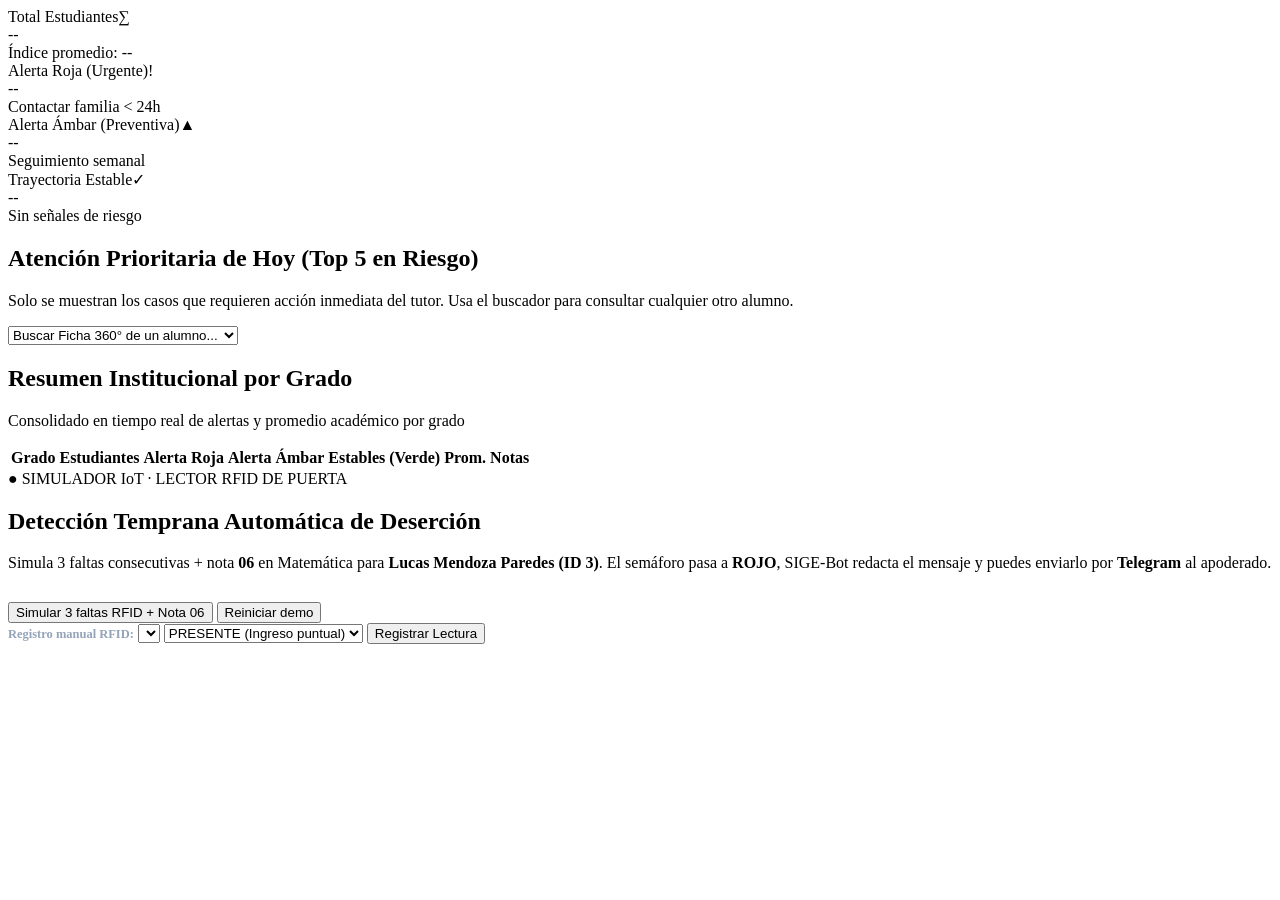
==== commit 9b489995: "Dashboard ejecutivo limpio (Top 5 prioritarios + resumen por grado), sin Rayos X y mas ejemplos real" ====
--- a/public/index.html
+++ b/public/index.html
@@ -3,7 +3,7 @@
 <head>
   <meta charset="utf-8">
   <meta name="viewport" content="width=device-width, initial-scale=1.0">
-  <title>SIGE-360 | Panel Predictivo</title>
+  <title>SIGE-360 | Panel Ejecutivo</title>
   <link rel="stylesheet" href="/styles.css">
 </head>
 <body>
@@ -13,62 +13,79 @@
       <header id="sige-topbar" class="topbar"></header>
       <main class="workspace">
         <section class="content-col">
+          <!-- KPIs Principales -->
           <div class="kpi-grid">
             <div class="kpi kpi-total">
-              <div class="kpi-head"><span class="kpi-title">Estudiantes Monitoreados</span><span class="kpi-icon">∑</span></div>
+              <div class="kpi-head"><span class="kpi-title">Total Estudiantes</span><span class="kpi-icon">∑</span></div>
               <div id="kpi-total" class="kpi-val">--</div>
               <div id="kpi-prom-riesgo" class="kpi-sub">Índice promedio: --</div>
             </div>
             <div class="kpi kpi-rojo">
-              <div class="kpi-head"><span class="kpi-title">Alerta Roja (≥ 60)</span><span class="kpi-icon">!</span></div>
+              <div class="kpi-head"><span class="kpi-title">Alerta Roja (Urgente)</span><span class="kpi-icon">!</span></div>
               <div id="kpi-rojo" class="kpi-val">--</div>
-              <div class="kpi-sub">Atención tutorial &lt; 24h</div>
+              <div class="kpi-sub">Contactar familia &lt; 24h</div>
             </div>
             <div class="kpi kpi-ambar">
-              <div class="kpi-head"><span class="kpi-title">Alerta Ámbar (30–59)</span><span class="kpi-icon">▲</span></div>
+              <div class="kpi-head"><span class="kpi-title">Alerta Ámbar (Preventiva)</span><span class="kpi-icon">▲</span></div>
               <div id="kpi-ambar" class="kpi-val">--</div>
-              <div class="kpi-sub">Seguimiento preventivo</div>
+              <div class="kpi-sub">Seguimiento semanal</div>
             </div>
             <div class="kpi kpi-verde">
-              <div class="kpi-head"><span class="kpi-title">Estado Verde (&lt; 30)</span><span class="kpi-icon">✓</span></div>
+              <div class="kpi-head"><span class="kpi-title">Trayectoria Estable</span><span class="kpi-icon">✓</span></div>
               <div id="kpi-verde" class="kpi-val">--</div>
-              <div class="kpi-sub">Trayectoria estable</div>
+              <div class="kpi-sub">Sin señales de riesgo</div>
             </div>
           </div>
 
-          <div class="analytics-grid">
-            <div class="card" style="margin-bottom:0;">
-              <div class="card-head">
-                <div>
-                  <h2>Distribución Institucional del Semáforo</h2>
-                  <p>4 señales: Asistencia (40), Notas (30), Convivencia (20), Biblioteca (10)</p>
-                </div>
+          <!-- Casos Prioritarios de Hoy (Solo alertas críticas, NO lista de 300 alumnos) -->
+          <div class="card">
+            <div class="card-head">
+              <div>
+                <h2>Atención Prioritaria de Hoy (Top 5 en Riesgo)</h2>
+                <p>Solo se muestran los casos que requieren acción inmediata del tutor. Usa el buscador para consultar cualquier otro alumno.</p>
               </div>
-              <div class="dist-bar">
-                <div id="bar-rojo" class="dist-seg-rojo" style="width:0%"></div>
-                <div id="bar-ambar" class="dist-seg-ambar" style="width:0%"></div>
-                <div id="bar-verde" class="dist-seg-verde" style="width:0%"></div>
+              <div class="toolbar">
+                <select id="buscador-rapido" class="search-input" style="width:230px;" aria-label="Abrir Ficha 360° de cualquier estudiante">
+                  <option value="">Buscar Ficha 360° de un alumno...</option>
+                </select>
               </div>
-              <div id="dist-legend" class="dist-legend">Cargando distribución...</div>
             </div>
+            <div id="db-error" class="badge badge-ROJO" hidden style="margin-bottom:10px;"></div>
+            <div id="lista-prioritarios" style="display:flex;flex-direction:column;gap:10px;"></div>
+          </div>
 
-            <div class="card" style="margin-bottom:0;">
-              <div class="card-head">
-                <div>
-                  <h2>Riesgo por Grado Académico</h2>
-                  <p>Mapa de calor de alertas (1ro a 5to Secundaria)</p>
-                </div>
+          <!-- Resumen Ejecutivo por Grado (Tabla clara en lugar de barras confusas) -->
+          <div class="card">
+            <div class="card-head">
+              <div>
+                <h2>Resumen Institucional por Grado</h2>
+                <p>Consolidado en tiempo real de alertas y promedio académico por grado</p>
               </div>
-              <div id="grade-chart" class="grade-chart"></div>
+            </div>
+            <div class="table-wrap">
+              <table>
+                <thead>
+                  <tr>
+                    <th>Grado</th>
+                    <th>Estudiantes</th>
+                    <th>Alerta Roja</th>
+                    <th>Alerta Ámbar</th>
+                    <th>Estables (Verde)</th>
+                    <th>Prom. Notas</th>
+                  </tr>
+                </thead>
+                <tbody id="tabla-resumen-grados"></tbody>
+              </table>
             </div>
           </div>
 
+          <!-- Factor Wow RFID -->
           <div class="card wow-banner">
             <div style="width:100%;display:flex;flex-wrap:wrap;justify-content:space-between;align-items:center;gap:14px;">
               <div>
-                <span class="wow-pill">● FACTOR WOW · SIMULADOR IoT RFID + TELEGRAM</span>
+                <span class="wow-pill">● SIMULADOR IoT · LECTOR RFID DE PUERTA</span>
                 <h2>Detección Temprana Automática de Deserción</h2>
-                <p>Simula 3 faltas RFID + nota <strong>06</strong> en Matemática para <strong>Lucas Mendoza Paredes (ID 3)</strong>. El semáforo pasa a <strong>ROJO</strong>, SIGE-Bot redacta el mensaje y puedes enviarlo por <strong>Telegram</strong> al apoderado en 1 clic.</p>
+                <p>Simula 3 faltas consecutivas + nota <strong>06</strong> en Matemática para <strong>Lucas Mendoza Paredes (ID 3)</strong>. El semáforo pasa a <strong>ROJO</strong>, SIGE-Bot redacta el mensaje y puedes enviarlo por <strong>Telegram</strong> al apoderado.</p>
               </div>
               <div class="wow-actions">
                 <button id="btn-simular-rfid" class="btn btn-danger" type="button">Simular 3 faltas RFID + Nota 06</button>
@@ -76,51 +93,18 @@
               </div>
             </div>
             <div class="rfid-console" style="width:100%;">
-              <span style="font-size:0.78rem;color:#94a3b8;font-weight:600;">Lector RFID manual:</span>
+              <span style="font-size:0.78rem;color:#94a3b8;font-weight:600;">Registro manual RFID:</span>
               <select id="rfid-alumno" class="rfid-select" aria-label="Seleccionar estudiante"></select>
               <select id="rfid-estado" class="rfid-select" aria-label="Estado RFID">
                 <option value="PRESENTE">PRESENTE (Ingreso puntual)</option>
                 <option value="TARDANZA">TARDANZA</option>
                 <option value="FALTA">FALTA (Ausencia)</option>
               </select>
-              <button id="btn-rfid-manual" class="btn btn-primary" type="button">Escanear Tarjeta RFID</button>
-            </div>
-          </div>
-
-          <div class="card">
-            <div class="card-head">
-              <div>
-                <h2>Semáforo Predictivo de Estudiantes</h2>
-                <p>Haz clic en cualquier estudiante para abrir su Ficha 360° completa</p>
-              </div>
-              <div class="toolbar">
-                <input id="buscar-alumno" class="search-input" type="search" placeholder="Buscar por nombre o código...">
-                <button type="button" class="filter-pill active" data-filter="TODOS">Todos</button>
-                <button type="button" class="filter-pill" data-filter="ROJO">Rojo</button>
-                <button type="button" class="filter-pill" data-filter="AMBAR">Ámbar</button>
-                <button type="button" class="filter-pill" data-filter="VERDE">Verde</button>
-              </div>
-            </div>
-            <div id="db-error" class="badge badge-ROJO" hidden style="margin-bottom:10px;"></div>
-            <div class="table-wrap">
-              <table>
-                <thead>
-                  <tr>
-                    <th>Estudiante</th>
-                    <th>Grado</th>
-                    <th>Promedio</th>
-                    <th>Faltas</th>
-                    <th>Índice de Riesgo</th>
-                    <th>Semáforo</th>
-                  </tr>
-                </thead>
-                <tbody id="tabla-alumnos">
-                  <tr><td colspan="6" style="text-align:center;color:#64748b;">Cargando datos desde PostgreSQL...</td></tr>
-                </tbody>
-              </table>
+              <button id="btn-rfid-manual" class="btn btn-primary" type="button">Registrar Lectura</button>
             </div>
           </div>
         </section>
+
         <aside id="sige-chat-panel" class="chat-panel"></aside>
       </main>
     </div>
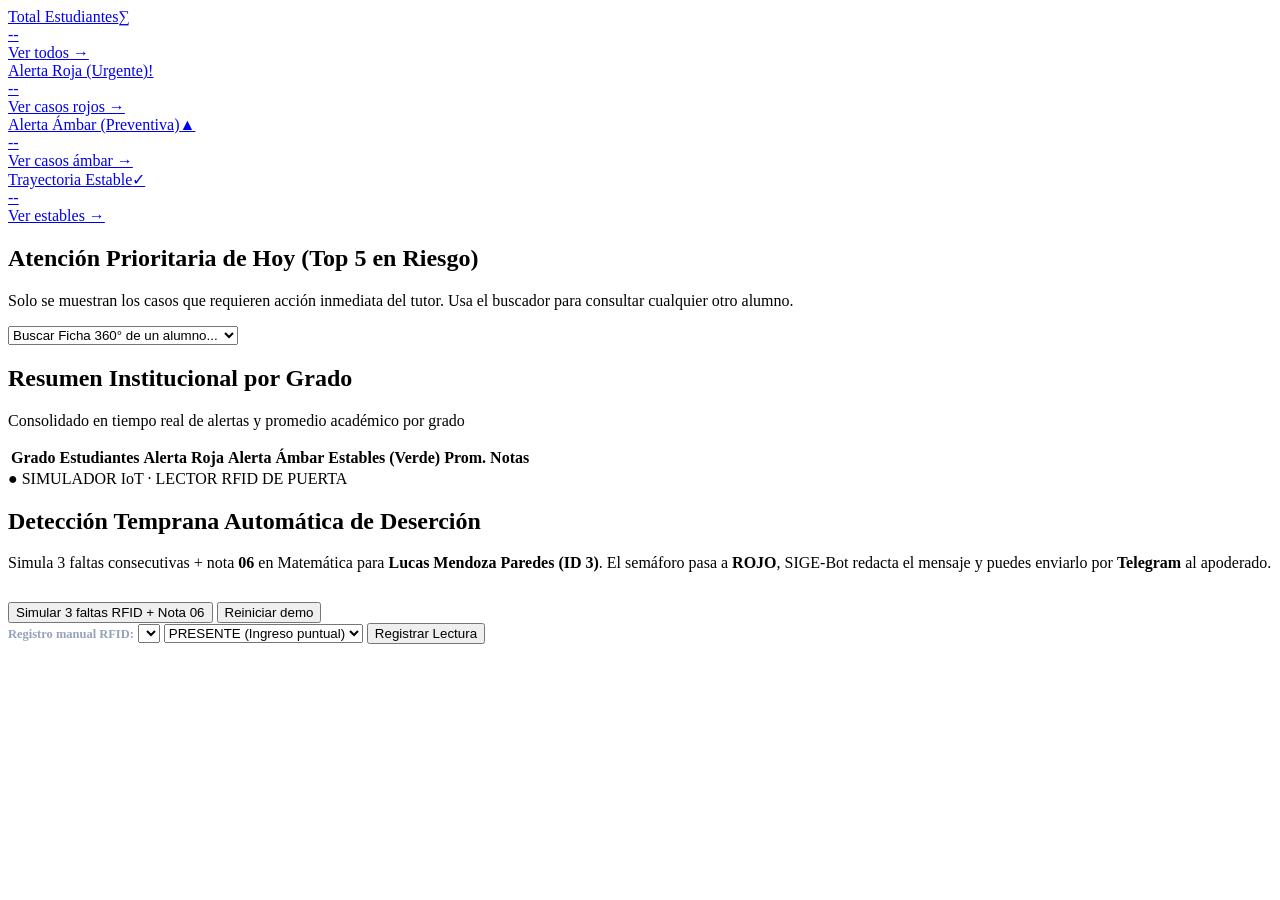
==== commit c7452184: "KPIs clicables hacia Directorio filtrado, 46 estudiantes simulados (1081 notas) y Pantalla IoT Semaf" ====
--- a/public/index.html
+++ b/public/index.html
@@ -13,28 +13,28 @@
       <header id="sige-topbar" class="topbar"></header>
       <main class="workspace">
         <section class="content-col">
-          <!-- KPIs Principales -->
+          <!-- KPIs Principales (clicables hacia Directorio filtrado) -->
           <div class="kpi-grid">
-            <div class="kpi kpi-total">
+            <a class="kpi kpi-total kpi-link" href="/estudiantes.html?nivel=TODOS">
               <div class="kpi-head"><span class="kpi-title">Total Estudiantes</span><span class="kpi-icon">∑</span></div>
               <div id="kpi-total" class="kpi-val">--</div>
-              <div id="kpi-prom-riesgo" class="kpi-sub">Índice promedio: --</div>
-            </div>
-            <div class="kpi kpi-rojo">
+              <div id="kpi-prom-riesgo" class="kpi-sub">Ver todos →</div>
+            </a>
+            <a class="kpi kpi-rojo kpi-link" href="/estudiantes.html?nivel=ROJO">
               <div class="kpi-head"><span class="kpi-title">Alerta Roja (Urgente)</span><span class="kpi-icon">!</span></div>
               <div id="kpi-rojo" class="kpi-val">--</div>
-              <div class="kpi-sub">Contactar familia &lt; 24h</div>
-            </div>
-            <div class="kpi kpi-ambar">
+              <div class="kpi-sub">Ver casos rojos →</div>
+            </a>
+            <a class="kpi kpi-ambar kpi-link" href="/estudiantes.html?nivel=AMBAR">
               <div class="kpi-head"><span class="kpi-title">Alerta Ámbar (Preventiva)</span><span class="kpi-icon">▲</span></div>
               <div id="kpi-ambar" class="kpi-val">--</div>
-              <div class="kpi-sub">Seguimiento semanal</div>
-            </div>
-            <div class="kpi kpi-verde">
+              <div class="kpi-sub">Ver casos ámbar →</div>
+            </a>
+            <a class="kpi kpi-verde kpi-link" href="/estudiantes.html?nivel=VERDE">
               <div class="kpi-head"><span class="kpi-title">Trayectoria Estable</span><span class="kpi-icon">✓</span></div>
               <div id="kpi-verde" class="kpi-val">--</div>
-              <div class="kpi-sub">Sin señales de riesgo</div>
-            </div>
+              <div class="kpi-sub">Ver estables →</div>
+            </a>
           </div>
 
           <!-- Casos Prioritarios de Hoy (Solo alertas críticas, NO lista de 300 alumnos) -->
@@ -124,7 +124,7 @@
     </div>
   </div>
 
-  <script src="/layout.js"></script>
-  <script src="/app.js"></script>
+  <script src="/layout.js?v=3"></script>
+  <script src="/app.js?v=2"></script>
 </body>
 </html>
